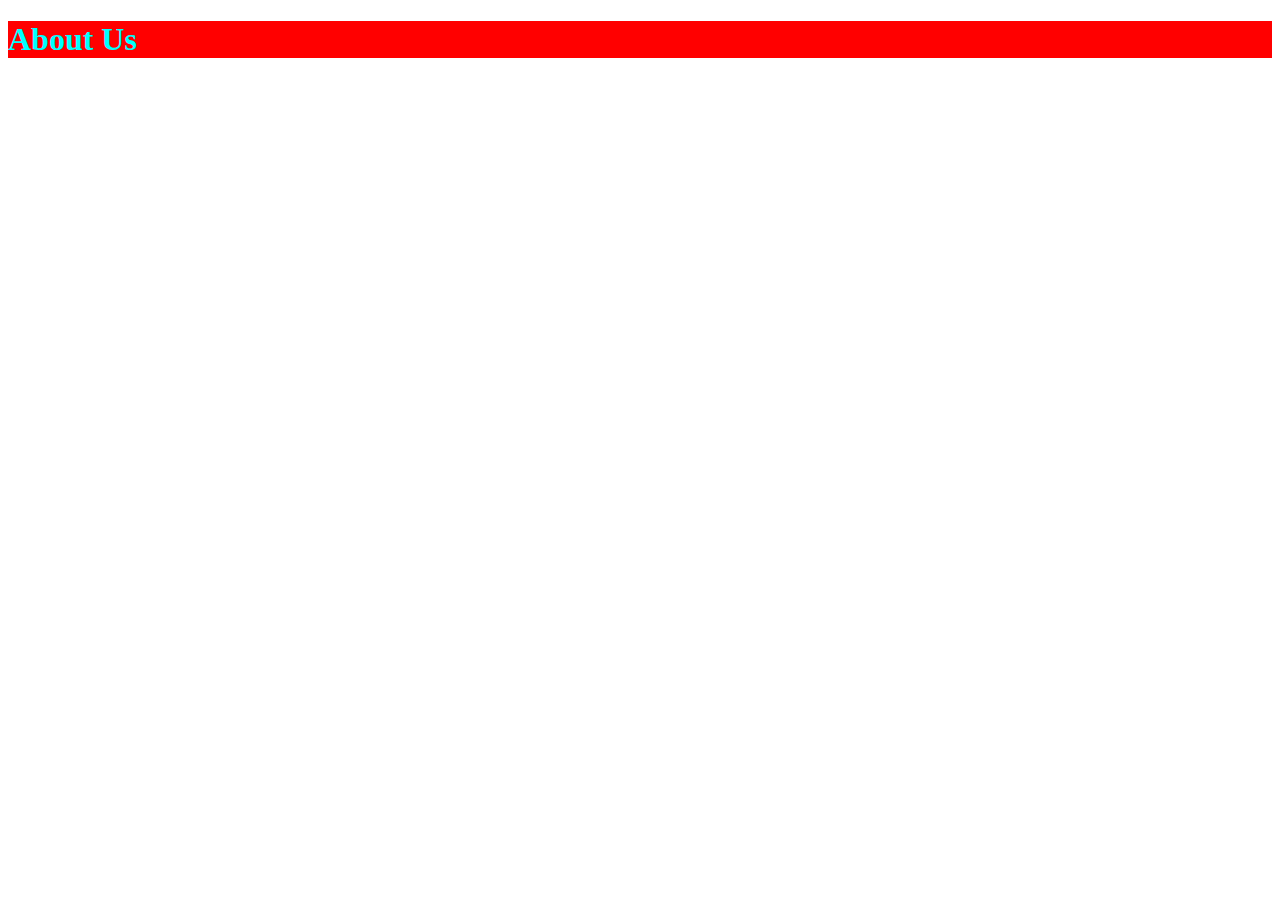
==== about.html @ 0d3af62b "css cuy" ====
<!DOCTYPE html>
<html lang="en">
<head>
    <meta charset="UTF-8">
    <meta http-equiv="X-UA-Compatible" content="IE=edge">
    <meta name="viewport" content="width=device-width, initial-scale=1.0">
    <title>About Us</title>
    <link rel="stylesheet" href="assets/css/app.css">
</head>
<body>
    <h1>About Us</h1>
</body>
</html>
---- assets/css/app.css ----
h1{
    background-color: red;
    color: aqua;
}
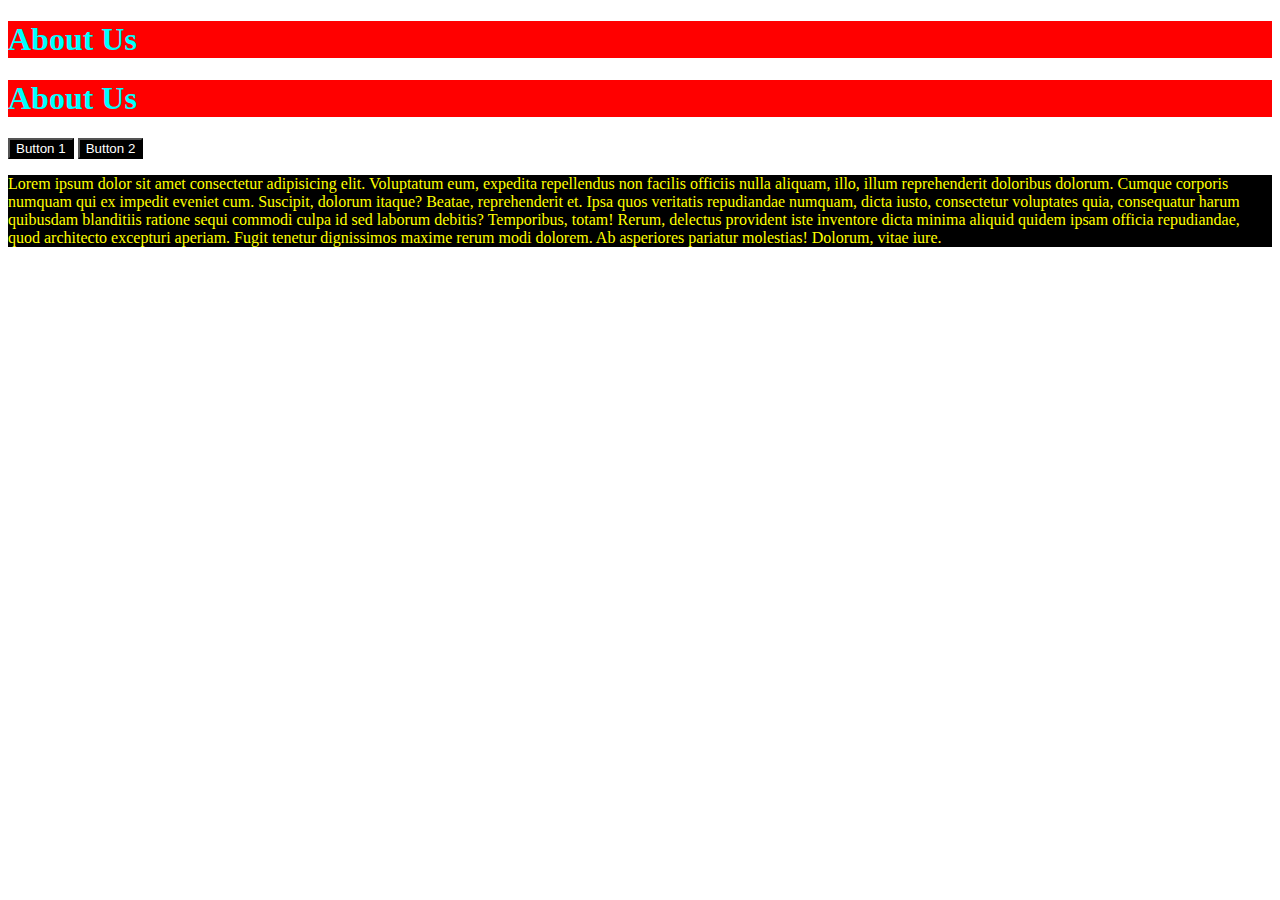
==== commit 08318ae8: "sesi morning" ====
--- a/about.html
+++ b/about.html
@@ -9,5 +9,13 @@
 </head>
 <body>
     <h1>About Us</h1>
+    <h1>About Us</h1>
+    <button>Button 1</button>
+    <button>Button 2</button>
+    <p>
+        Lorem ipsum dolor sit amet consectetur adipisicing elit. Voluptatum eum, expedita repellendus non facilis officiis nulla aliquam, illo, illum reprehenderit doloribus dolorum. Cumque corporis numquam qui ex impedit eveniet cum.
+        Suscipit, dolorum itaque? Beatae, reprehenderit et. Ipsa quos veritatis repudiandae numquam, dicta iusto, consectetur voluptates quia, consequatur harum quibusdam blanditiis ratione sequi commodi culpa id sed laborum debitis? Temporibus, totam!
+        Rerum, delectus provident iste inventore dicta minima aliquid quidem ipsam officia repudiandae, quod architecto excepturi aperiam. Fugit tenetur dignissimos maxime rerum modi dolorem. Ab asperiores pariatur molestias! Dolorum, vitae iure.
+    </p>
 </body>
 </html>--- a/assets/css/app.css
+++ b/assets/css/app.css
@@ -1,4 +1,14 @@
 h1{
     background-color: red;
     color: aqua;
+}
+
+p{
+    background-color: black;
+    color: yellow;
+}
+
+button{
+    color: white;
+    background-color: black;
 }